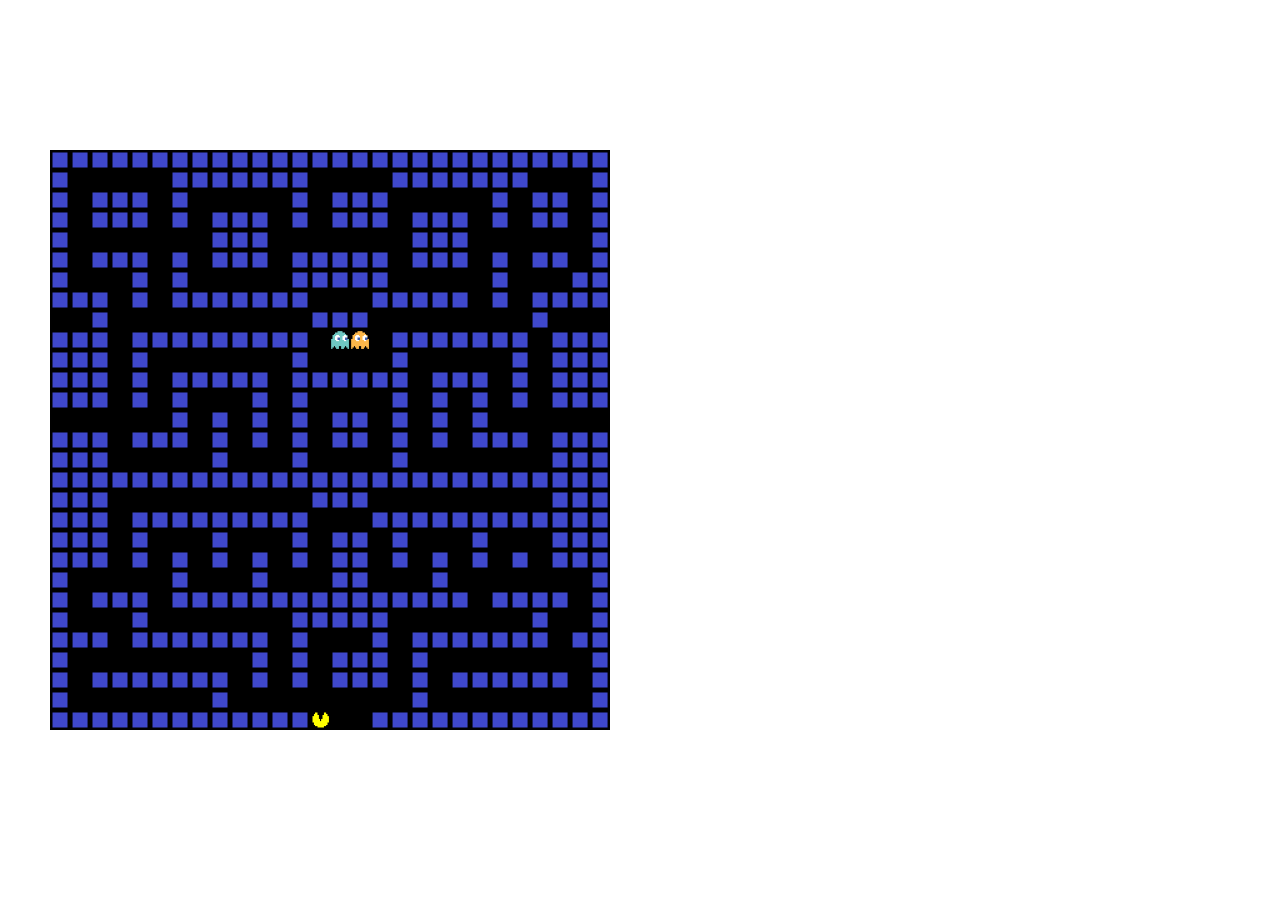
==== src/index.html @ a0b3d410 "fisrt layout" ====
<!DOCTYPE html>
<html lang="en">
<head>
    <meta charset="UTF-8">
    <meta name="viewport" content="width=device-width, initial-scale=1.0">
    <title>Document</title>
    <link rel="stylesheet" href="css/style.css">
    <script src="jscode/game.js"></script>
</head>
<body>
    <canvas id="screen" width="560" height="580"></canvas>
</body>
</html>
---- src/css/style.css ----
*{
    margin: 0;
    padding: 0;
}

body{
    display: flex;
    justify-content: left;
    align-items: center;
    margin-top: 150px;
    margin-left: 50px;
}

#screen{
    background-color: black;
}

div{
    background-color: black;
    width: 25px;
    height: 25px;
}
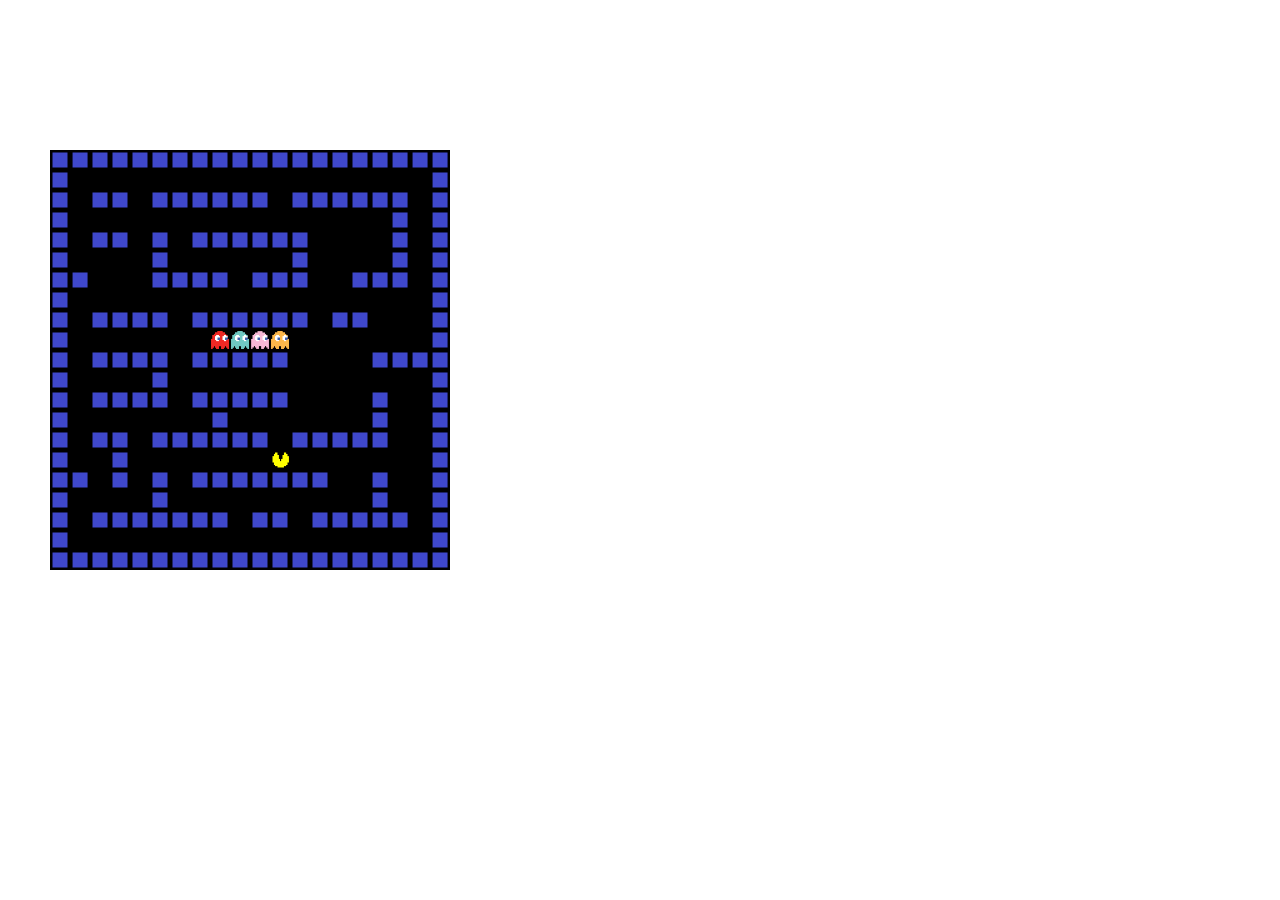
==== commit 947178c1: "Pacman's movement achieve" ====
--- a/src/index.html
+++ b/src/index.html
@@ -8,6 +8,6 @@
     <script src="jscode/game.js"></script>
 </head>
 <body>
-    <canvas id="screen" width="560" height="580"></canvas>
+    <canvas id="screen" width="400" height="420"></canvas>
 </body>
 </html>
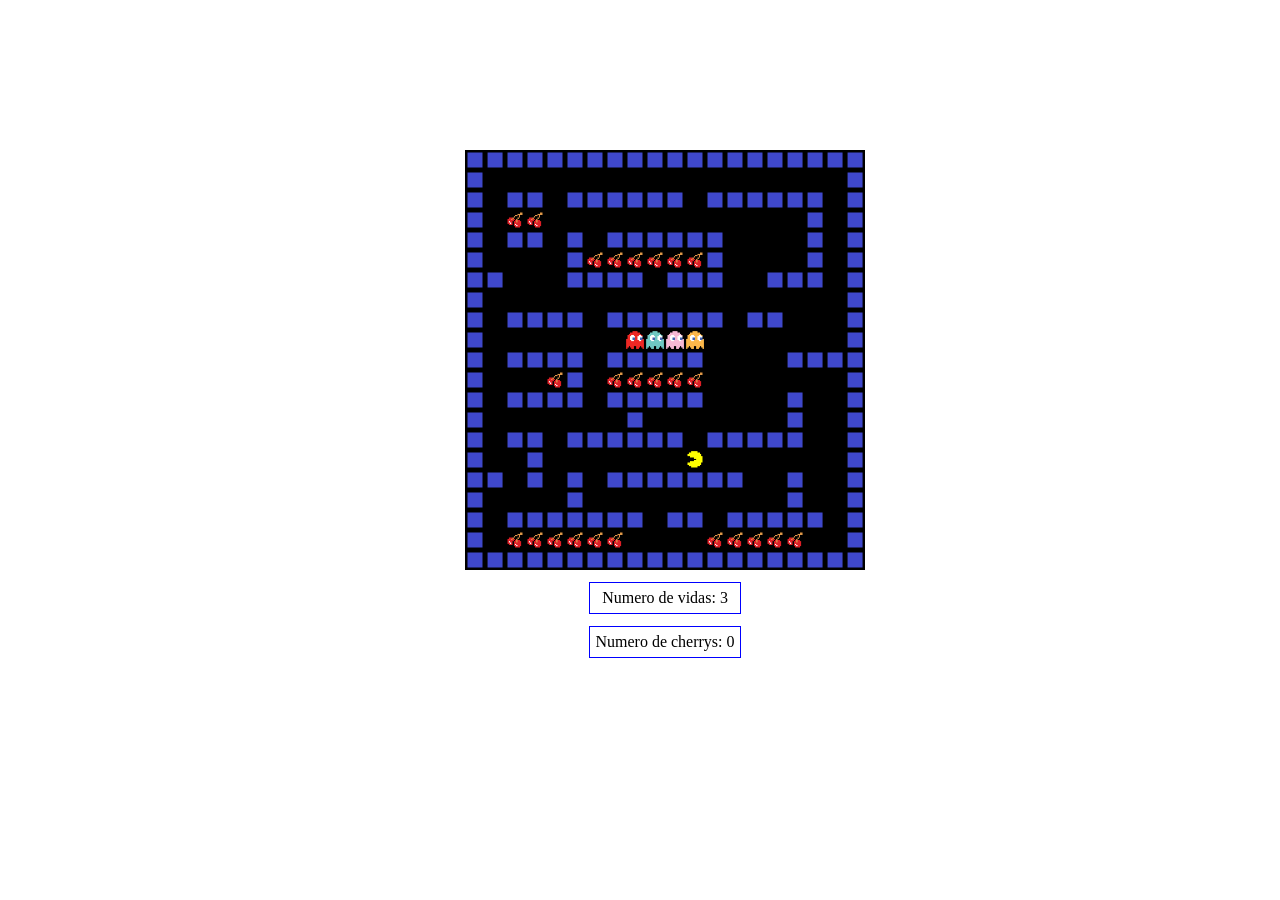
==== commit 0bb3b537: "Collisions, victory and defeat" ====
--- a/src/index.html
+++ b/src/index.html
@@ -8,6 +8,9 @@
     <script src="jscode/game.js"></script>
 </head>
 <body>
-    <canvas id="screen" width="400" height="420"></canvas>
+    <div class="container">
+        <canvas id="screen" width="400" height="420"></canvas>
+        
+    </div>
 </body>
 </html>
--- a/src/css/style.css
+++ b/src/css/style.css
@@ -4,19 +4,41 @@
 }
 
 body{
-    display: flex;
-    justify-content: left;
-    align-items: center;
     margin-top: 150px;
     margin-left: 50px;
+}
+
+.container{
+    display: flex;
+    justify-content: center;
+    align-items: center;
+    width: 100%;
+    flex-direction: column;
+    gap: 12px;
 }
 
 #screen{
     background-color: black;
 }
 
-div{
+#lives{
+    display: flex;
+    justify-content: center;
+    align-items: center;
     background-color: black;
-    width: 25px;
-    height: 25px;
+    width: 150px;
+    height: 30px;
+    border: 1px solid blue;
+    background-color: white;
+}
+
+#cherry{
+    display: flex;
+    justify-content: center;
+    align-items: center;
+    background-color: black;
+    width: 150px;
+    height: 30px;
+    border: 1px solid blue;
+    background-color: white;
 }
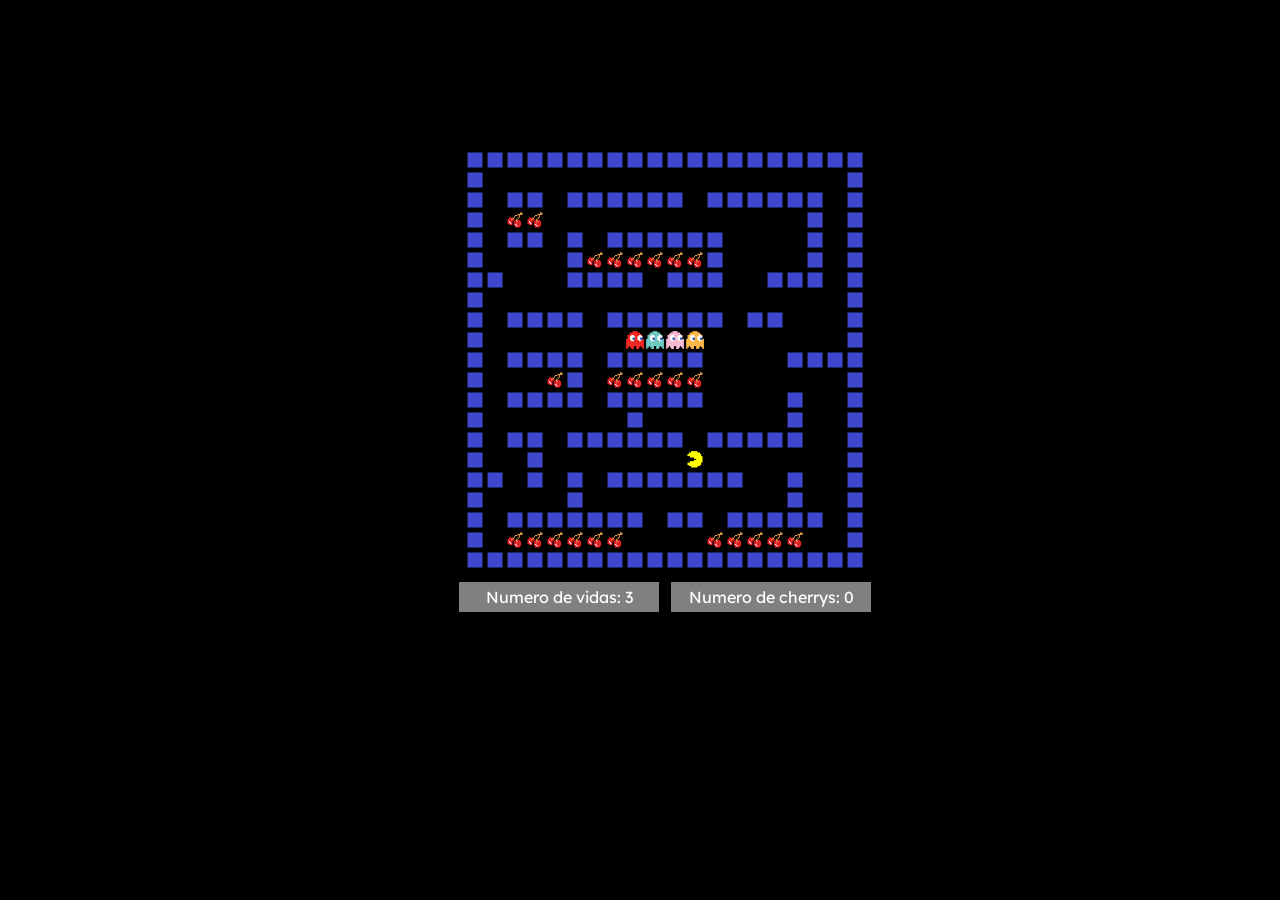
==== commit 310212a8: "ghosts always move" ====
--- a/src/index.html
+++ b/src/index.html
@@ -5,12 +5,14 @@
     <meta name="viewport" content="width=device-width, initial-scale=1.0">
     <title>Document</title>
     <link rel="stylesheet" href="css/style.css">
+    <link rel="preconnect" href="https://fonts.googleapis.com">
+
     <script src="jscode/game.js"></script>
 </head>
 <body>
     <div class="container">
         <canvas id="screen" width="400" height="420"></canvas>
-        
+        <div class="scores"></div>
     </div>
 </body>
 </html>
--- a/src/css/style.css
+++ b/src/css/style.css
@@ -1,11 +1,14 @@
+@import url('https://fonts.googleapis.com/css2?family=Lexend+Deca:wght@100..900&display=swap');
 *{
     margin: 0;
     padding: 0;
 }
 
+
 body{
     margin-top: 150px;
     margin-left: 50px;
+    background-color: black;
 }
 
 .container{
@@ -17,6 +20,7 @@
     gap: 12px;
 }
 
+
 #screen{
     background-color: black;
 }
@@ -25,20 +29,25 @@
     display: flex;
     justify-content: center;
     align-items: center;
-    background-color: black;
-    width: 150px;
+    background-color: grey;
+    width: 200px;
     height: 30px;
-    border: 1px solid blue;
-    background-color: white;
+    color: white;
+    font-family: 'Lexend Deca';
 }
 
 #cherry{
     display: flex;
     justify-content: center;
     align-items: center;
-    background-color: black;
-    width: 150px;
+    background-color: grey;
+    width: 200px;
     height: 30px;
-    border: 1px solid blue;
-    background-color: white;
+    color: white;
+    font-family: 'Lexend Deca';
+}
+
+.scores{
+    display: flex;
+    gap: 12px;
 }
